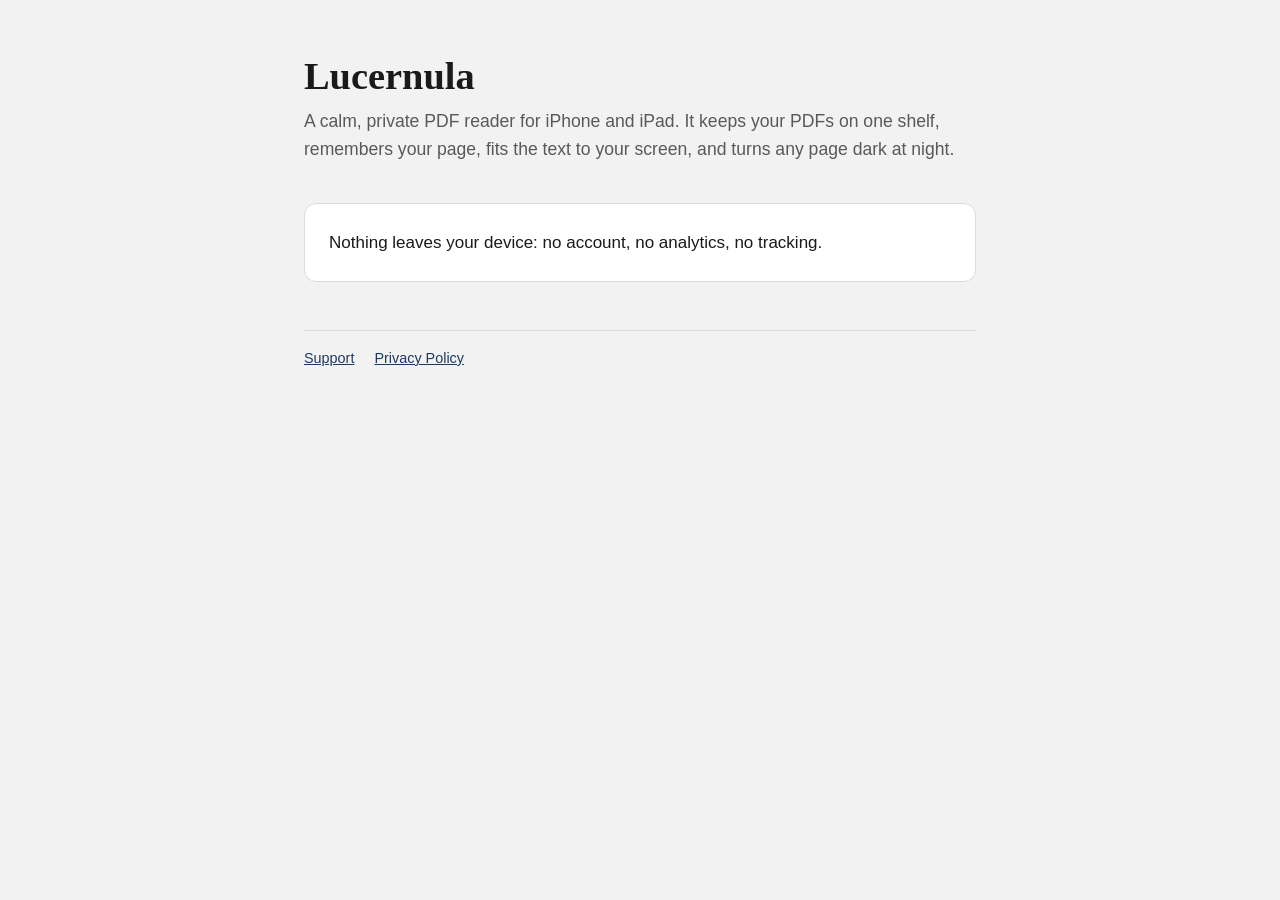
==== index.html @ 5dfa5a6c "Publish from peterhaldbaek/lucernula@63fbae4" ====
<!doctype html>
<html lang="en">
<head>
  <meta charset="utf-8">
  <meta name="viewport" content="width=device-width, initial-scale=1">
  <title>Lucernula</title>
  <meta name="description" content="A calm, private PDF reader for iPhone and iPad.">
  <link rel="stylesheet" href="style.css">
</head>
<body>
<main>
  <header>
    <h1>Lucernula</h1>
    <p class="lede">A calm, private PDF reader for iPhone and iPad. It keeps your PDFs on one shelf,
    remembers your page, fits the text to your screen, and turns any page dark at night.</p>
  </header>

  <div class="card">
    <p>Nothing leaves your device: no account, no analytics, no tracking.</p>
  </div>

  <footer>
    <a href="support/">Support</a>
    <a href="privacy/">Privacy Policy</a>
  </footer>
</main>
</body>
</html>
---- style.css ----
/* The Lucernula pages: the app's greys and a book face, no web fonts, light and dark. */
:root {
  --ground: #f2f2f2;
  --card: #ffffff;
  --ink: #1a1a1a;
  --muted: #595959;
  --rule: #dcdcdc;
  --accent: #1f3a5f;
  color-scheme: light dark;
}

@media (prefers-color-scheme: dark) {
  :root {
    --ground: #1c1c1c;
    --card: #262626;
    --ink: #ededed;
    --muted: #a6a6a6;
    --rule: #3a3a3a;
    --accent: #9fb7d6;
  }
}

* { box-sizing: border-box; }

body {
  margin: 0;
  background: var(--ground);
  color: var(--ink);
  font: 17px/1.6 -apple-system, BlinkMacSystemFont, "Helvetica Neue", Helvetica, Arial, sans-serif;
  -webkit-text-size-adjust: 100%;
}

main {
  max-width: 44rem;
  margin: 0 auto;
  padding: 3rem 1rem 4rem;
}

header { margin-bottom: 2.5rem; }

.app {
  color: var(--muted);
  font-size: 0.8rem;
  letter-spacing: 0.15em;
  text-transform: uppercase;
  text-decoration: none;
}

h1, h2 {
  font-family: "Iowan Old Style", "Palatino Linotype", Palatino, Georgia, serif;
  line-height: 1.2;
}

h1 { font-size: 2.4rem; margin: 0.3rem 0 0.5rem; }
h2 { font-size: 1.35rem; margin: 2.2rem 0 0.5rem; }

.lede { color: var(--muted); font-size: 1.1rem; margin: 0; }

a { color: var(--accent); }

.card {
  background: var(--card);
  border: 1px solid var(--rule);
  border-radius: 12px;
  padding: 1.25rem 1.5rem;
  margin: 2rem 0;
}

.card p { margin: 0.3rem 0; }

ul { padding-left: 1.25rem; }
li { margin: 0.35rem 0; }

footer {
  border-top: 1px solid var(--rule);
  margin-top: 3rem;
  padding-top: 1rem;
  color: var(--muted);
  font-size: 0.9rem;
}

footer a { margin-right: 1rem; }
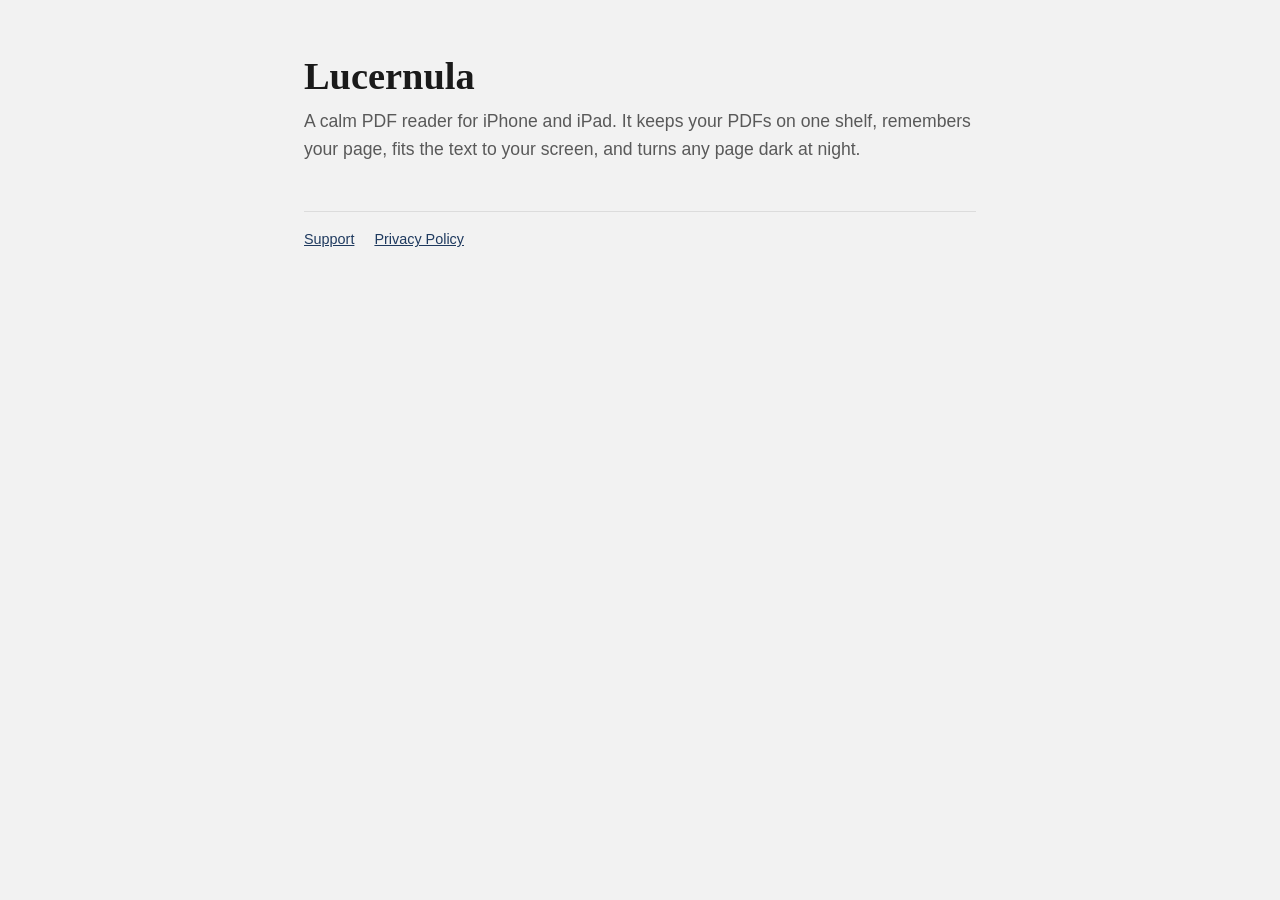
==== commit 8ee648bc: "Publish from peterhaldbaek/lucernula@2d3ef63" ====
--- a/index.html
+++ b/index.html
@@ -4,20 +4,16 @@
   <meta charset="utf-8">
   <meta name="viewport" content="width=device-width, initial-scale=1">
   <title>Lucernula</title>
-  <meta name="description" content="A calm, private PDF reader for iPhone and iPad.">
+  <meta name="description" content="A calm PDF reader for iPhone and iPad.">
   <link rel="stylesheet" href="style.css">
 </head>
 <body>
 <main>
   <header>
     <h1>Lucernula</h1>
-    <p class="lede">A calm, private PDF reader for iPhone and iPad. It keeps your PDFs on one shelf,
+    <p class="lede">A calm PDF reader for iPhone and iPad. It keeps your PDFs on one shelf,
     remembers your page, fits the text to your screen, and turns any page dark at night.</p>
   </header>
-
-  <div class="card">
-    <p>Nothing leaves your device: no account, no analytics, no tracking.</p>
-  </div>
 
   <footer>
     <a href="support/">Support</a>
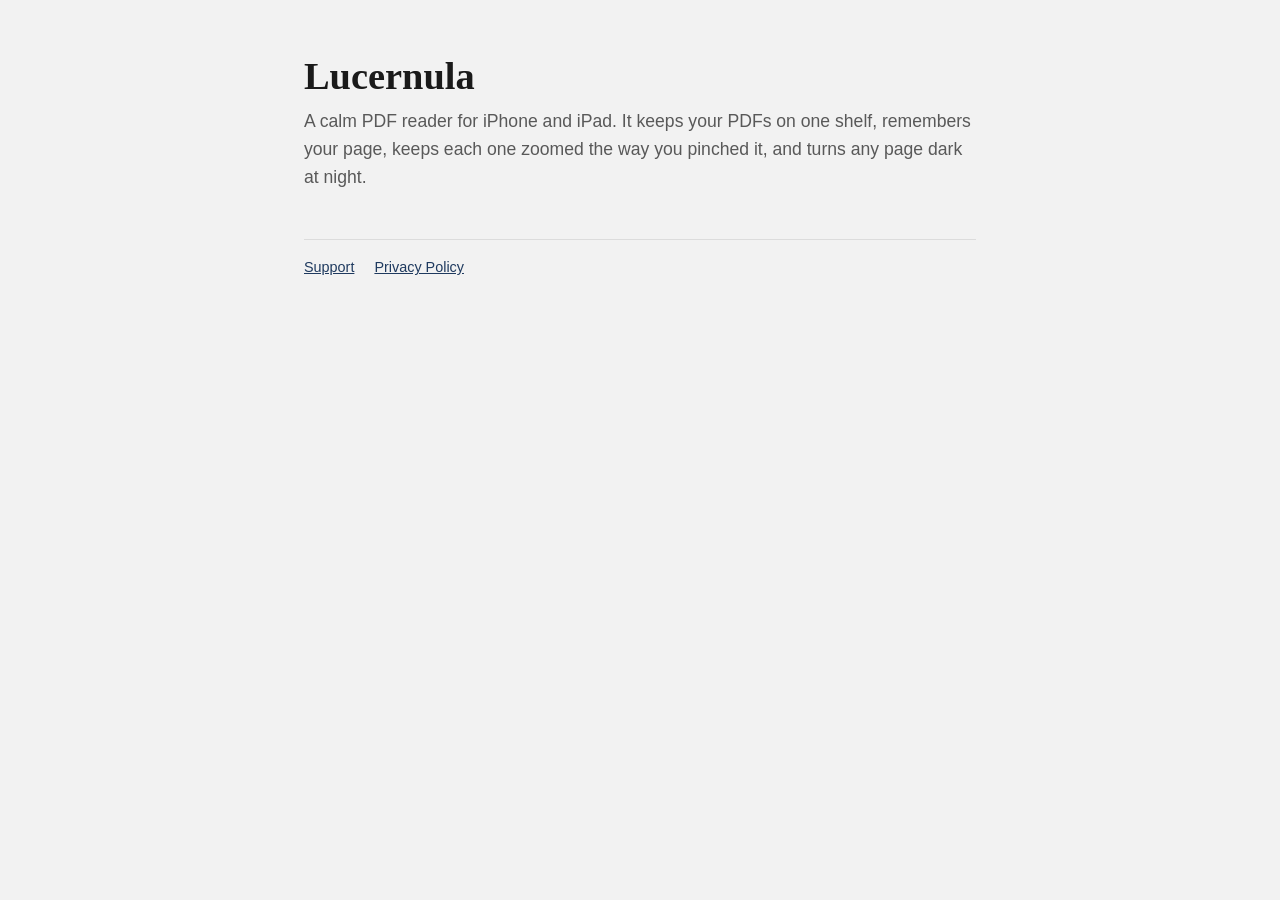
==== commit 43e102af: "Publish from peterhaldbaek/lucernula@84ab90a" ====
--- a/index.html
+++ b/index.html
@@ -12,7 +12,7 @@
   <header>
     <h1>Lucernula</h1>
     <p class="lede">A calm PDF reader for iPhone and iPad. It keeps your PDFs on one shelf,
-    remembers your page, fits the text to your screen, and turns any page dark at night.</p>
+    remembers your page, keeps each one zoomed the way you pinched it, and turns any page dark at night.</p>
   </header>
 
   <footer>
